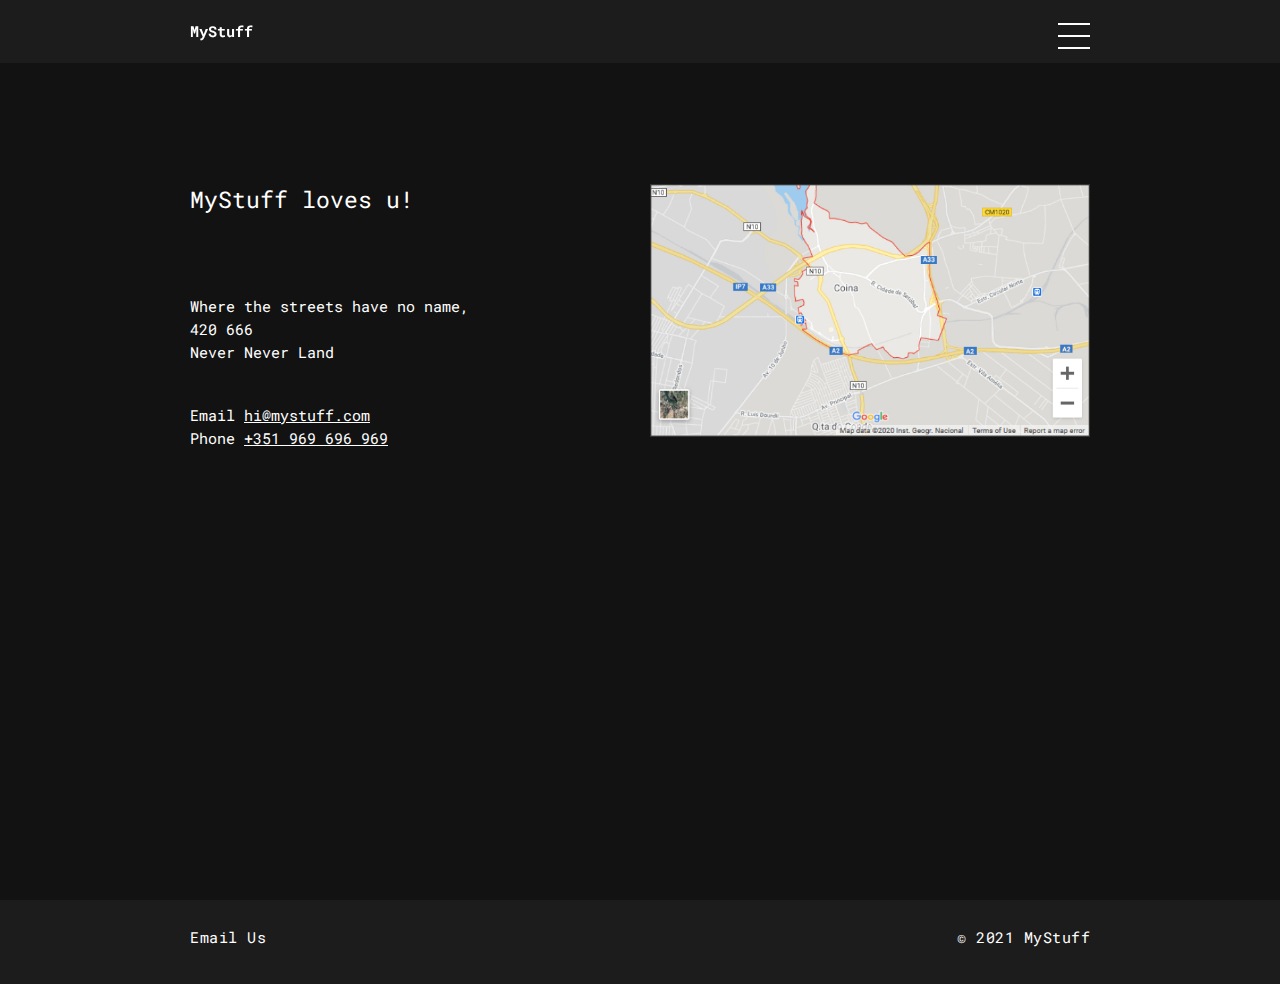
==== contact.html @ c8d12a6d "new update" ====
<!DOCTYPE html>
<html lang="en">
    
<head>
    <meta charset="UTF-8">
    <meta http-equiv="X-UA-Compatible" content="IE=edge">
    <meta name="viewport" content="width=device-width, initial-scale=1.0">
    <title>Graphic | Responsive Development</title>
    <link rel="icon" type="image/ico" href="favicon/favicon.ico" sizes="32x32" />
    <link type="text/css" rel="stylesheet" href="style.css" />
</head>

<body>
    <header class="header smaller">
        <div class="row">
            <div class="col-3">
                <a href="index.html" class="logo">
                    MyStuff
                </a>
            </div>
            <div class="col-3 hamburguer">
                <nav class="nav">
                    <input type="checkbox" id="main-menu">
                    <span class="bar-1"></span>
                    <span class="bar-2"></span>
                    <span class="bar-3"></span>
                    <div class="menu">
                        <ul class="menu-list">
                            <li class="menu-item">
                                <a href="index.html">Home</a>
                            </li>
                            <li class="menu-item">
                                <a href="graphic.html">Graphic</a>
                            </li>
                            <li class="menu-item">
                                <a href="web.html">Web</a>
                            </li>
                            <li class="menu-item-active">
                                <a href="contact.html">Contact</a>
                            </li>
                        </ul>
                    </div>
                </nav>
            </div>
        </div>
    </header>

    <main id="contact" class="contact-header">

        <section class="row marginbottomdouble margintopfull">
            <div class="row margintopdouble">
                    <div class="col-3">
                        <div class="sel-text-1">
                            <p>MyStuff loves u!</p>
                        </div>
                        <div class="sel-text-2">
                            <p>Where the streets have no name, <br> 420 666 <br> Never Never Land</p>
                        </div>
                        <div class="sel-text-3">
                            <p>Email <a href="mailto: hi@mystuff.com"><u>hi@mystuff.com</u></a> <br> Phone<a type="tel" href="phone: +351 969 696 969"> <u>+351 969 696 969</u></a></p>
                        </div>
                    </div>
                    <div class="col-3 paddingbottomdouble">
                        <div class="is-card">
                            <img src="images/map01.jpg" class="imgfit" alt="map" />
                        </div>
                    </div>
            </div>
        </section>

    </main>

    <footer class="footer">
        <div class="row">
            <div class="col-3">
                <p><a href="mailto:">Email Us</a></p>
            </div>
            <div class="col-3 right">
                <p>© 2021 MyStuff</p>
            </div>
        </div>
    </footer>

</body>
</html>
---- style.css ----
@import url(https://fonts.googleapis.com/css2?family=Roboto+Mono:wght@300;400;700&display=swap);html{line-height:1.15;-webkit-text-size-adjust:100%}body{margin:0}main{display:block}h1{font-size:2em;margin:0.67em 0}hr{box-sizing:content-box;height:0;overflow:visible}pre{font-family:monospace, monospace;font-size:1em}a{background-color:transparent}abbr[title]{border-bottom:none;text-decoration:underline;text-decoration:underline dotted}b,strong{font-weight:bolder}code,kbd,samp{font-family:monospace, monospace;font-size:1em}small{font-size:80%}sub,sup{font-size:75%;line-height:0;position:relative;vertical-align:baseline}sub{bottom:-0.25em}sup{top:-0.5em}img{border-style:none}button,input,optgroup,select,textarea{font-family:inherit;font-size:100%;line-height:1.15;margin:0}button,input{overflow:visible}button,select{text-transform:none}button,[type="button"],[type="reset"],[type="submit"]{-webkit-appearance:button}button::-moz-focus-inner,[type="button"]::-moz-focus-inner,[type="reset"]::-moz-focus-inner,[type="submit"]::-moz-focus-inner{border-style:none;padding:0}button:-moz-focusring,[type="button"]:-moz-focusring,[type="reset"]:-moz-focusring,[type="submit"]:-moz-focusring{outline:1px dotted ButtonText}fieldset{padding:0.35em 0.75em 0.625em}legend{box-sizing:border-box;color:inherit;display:table;max-width:100%;padding:0;white-space:normal}progress{vertical-align:baseline}textarea{overflow:auto}[type="checkbox"],[type="radio"]{box-sizing:border-box;padding:0}[type="number"]::-webkit-inner-spin-button,[type="number"]::-webkit-outer-spin-button{height:auto}[type="search"]{-webkit-appearance:textfield;outline-offset:-2px}[type="search"]::-webkit-search-decoration{-webkit-appearance:none}::-webkit-file-upload-button{-webkit-appearance:button;font:inherit}details{display:block}summary{display:list-item}template{display:none}[hidden]{display:none}html{font-family:"Roboto Mono",sans-serif;color:#fff;background-color:#121212;font-weight:300;line-height:1.618;font-size:13.33333px}@media (min-width: 750px){html{font-size:14.33333px}}@media (min-width: 960px){html{font-size:15.33333px}}h1,.h1,h2,.h2,h3,.h3,h4,.h4,h5,.h5,h6,.h6{font-family:"Roboto Mono",sans-serif;font-weight:700;margin:0;line-height:1.414}h1.light,h1.small,.h1.light,.h1.small,h2.light,h2.small,.h2.light,.h2.small,h3.light,h3.small,.h3.light,.h3.small,h4.light,h4.small,.h4.light,.h4.small,h5.light,h5.small,.h5.light,.h5.small,h6.light,h6.small,.h6.light,.h6.small{font-weight:400}.textleft{text-align:left}.textcenter{text-align:center}.textright{text-align:right}.strong,strong{font-weight:700}small,.small{font-size:0.8rem}.uppercase,aside>h2,article h1{text-transform:uppercase}.marginnone{margin:0 !important}.marginhorizontalnone{margin-left:0 !important;margin-right:0 !important}.marginverticalnone{margin-top:0 !important;margin-bottom:0 !important}.margintopnone{margin-top:0 !important}.marginrightnone{margin-right:0 !important}.marginbottomnone,article .description p:last-of-type{margin-bottom:0 !important}.marginleftnone{margin-left:0 !important}.paddingnone{padding:0 !important}.paddinghorizontalnone{padding-left:0 !important;padding-right:0 !important}.paddingverticalnone{padding-top:0 !important;padding-bottom:0 !important}.paddingtopnone{padding-top:0 !important}.paddingrightnone{padding-right:0 !important}.paddingbottomnone{padding-bottom:0 !important}.paddingleftnone{padding-left:0 !important}.marginfull{margin:20px !important}.marginhorizontalfull{margin-left:20px !important;margin-right:20px !important}.marginverticalfull{margin-top:20px !important;margin-bottom:20px !important}.margintopfull,.card{margin-top:20px !important}.marginrightfull{margin-right:20px !important}.marginbottomfull{margin-bottom:20px !important}.marginleftfull{margin-left:20px !important}.paddingfull{padding:20px !important}.paddinghorizontalfull{padding-left:20px !important;padding-right:20px !important}.paddingverticalfull{padding-top:20px !important;padding-bottom:20px !important}.paddingtopfull{padding-top:20px !important}.paddingrightfull{padding-right:20px !important}.paddingbottomfull{padding-bottom:20px !important}.paddingleftfull{padding-left:20px !important}.margindouble{margin:40px !important}.marginhorizontaldouble{margin-left:40px !important;margin-right:40px !important}.marginverticaldouble{margin-top:40px !important;margin-bottom:40px !important}.margintopdouble,article .description{margin-top:40px !important}.marginrightdouble{margin-right:40px !important}.marginbottomdouble,article .description p{margin-bottom:40px !important}.marginleftdouble{margin-left:40px !important}.paddingdouble{padding:40px !important}.paddinghorizontaldouble{padding-left:40px !important;padding-right:40px !important}.paddingverticaldouble{padding-top:40px !important;padding-bottom:40px !important}.paddingtopdouble{padding-top:40px !important}.paddingrightdouble{padding-right:40px !important}.paddingbottomdouble{padding-bottom:40px !important}.paddingleftdouble{padding-left:40px !important}.card{box-shadow:0 5px 10px rgba(255,255,255,0.1)}.card img{display:block;width:100%;height:auto}.is-card{margin-bottom:20px}.is-card img{display:block;width:100%;height:auto}.is-card.cards{margin-top:86px;margin-bottom:20px}.content{display:none;position:absolute;top:0;left:0;z-index:1}.content:hover>.content{display:block}.row{width:calc(100% - 20px);margin:0 auto}@media (min-width: 750px){.row{width:calc(90% - 20px)}}@media (min-width: 960px){.row{width:920px}}@media (min-width: 1400px){.row{width:1340px}}.row{display:flex;flex-wrap:wrap}.row .col{flex:1;box-sizing:border-box;padding-left:10px;padding-right:10px}.row .col-1{box-sizing:border-box;width:16.66667%;padding-left:10px;padding-right:10px}.row .offset-1{margin-left:16.66667%}.row .col-2{box-sizing:border-box;width:33.33333%;padding-left:10px;padding-right:10px}.row .offset-2{margin-left:33.33333%}.row .col-3{box-sizing:border-box;width:50%;padding-left:10px;padding-right:10px}.row .offset-3{margin-left:50%}.row .col-4{box-sizing:border-box;width:66.66667%;padding-left:10px;padding-right:10px}.row .offset-4{margin-left:66.66667%}.row .col-5{box-sizing:border-box;width:83.33333%;padding-left:10px;padding-right:10px}.row .offset-5{margin-left:83.33333%}.row .col-6{box-sizing:border-box;width:100%;padding-left:10px;padding-right:10px}.row .offset-6{margin-left:100%}@media (min-width: 750px){.row .col-t{flex:1;box-sizing:border-box;padding-left:10px;padding-right:10px}.row .offset-t{margin-left:0}.row .col-t-1{box-sizing:border-box;width:16.66667%;padding-left:10px;padding-right:10px}.row .offset-t-1{margin-left:16.66667%}.row .col-t-2{box-sizing:border-box;width:33.33333%;padding-left:10px;padding-right:10px}.row .offset-t-2{margin-left:33.33333%}.row .col-t-3{box-sizing:border-box;width:50%;padding-left:10px;padding-right:10px}.row .offset-t-3{margin-left:50%}.row .col-t-4{box-sizing:border-box;width:66.66667%;padding-left:10px;padding-right:10px}.row .offset-t-4{margin-left:66.66667%}.row .col-t-5{box-sizing:border-box;width:83.33333%;padding-left:10px;padding-right:10px}.row .offset-t-5{margin-left:83.33333%}.row .col-t-6{box-sizing:border-box;width:100%;padding-left:10px;padding-right:10px}.row .offset-t-6{margin-left:100%}}@media (min-width: 960px){.row .col-d{flex:1;box-sizing:border-box;padding-left:10px;padding-right:10px}.row .offset-d{margin-left:0}.row .col-d-1{box-sizing:border-box;width:16.66667%;padding-left:10px;padding-right:10px}.row .offset-d-1{margin-left:16.66667%}.row .col-d-2{box-sizing:border-box;width:33.33333%;padding-left:10px;padding-right:10px}.row .offset-d-2{margin-left:33.33333%}.row .col-d-3{box-sizing:border-box;width:50%;padding-left:10px;padding-right:10px}.row .offset-d-3{margin-left:50%}.row .col-d-4{box-sizing:border-box;width:66.66667%;padding-left:10px;padding-right:10px}.row .offset-d-4{margin-left:66.66667%}.row .col-d-5{box-sizing:border-box;width:83.33333%;padding-left:10px;padding-right:10px}.row .offset-d-5{margin-left:83.33333%}.row .col-d-6{box-sizing:border-box;width:100%;padding-left:10px;padding-right:10px}.row .offset-d-6{margin-left:100%}}.row.nogutter .col,.row.nogutter .col-t,.row.nogutter .col-d{padding:0}.row.nogutter .col-1,.row.nogutter .col-t-1,.row.nogutter .col-d-1{padding:0}.row.nogutter .col-2,.row.nogutter .col-t-2,.row.nogutter .col-d-2{padding:0}.row.nogutter .col-3,.row.nogutter .col-t-3,.row.nogutter .col-d-3{padding:0}.row.nogutter .col-4,.row.nogutter .col-t-4,.row.nogutter .col-d-4{padding:0}.row.nogutter .col-5,.row.nogutter .col-t-5,.row.nogutter .col-d-5{padding:0}.row.nogutter .col-6,.row.nogutter .col-t-6,.row.nogutter .col-d-6{padding:0}a{text-decoration:none;color:white;font-size:1rem;font-weight:400;font-family:"Roboto Mono"}a:hover{color:#D27979}p{font-size:1rem;font-weight:400;font-family:"Roboto Mono";margin:0 0 10px 0}ul{margin:0}.right{text-align:end}.prev-next{margin-top:40px;margin-left:30px;margin-right:30px;margin-bottom:40px}.prev-next a{font-weight:1.1rem;font-size:18px;line-height:24px}main{margin-top:40px}#hero{margin-top:0;height:100vh;display:flex;flex-direction:column;justify-content:flex-end;background-position:center;background-repeat:no-repeat;background-size:cover;position:relative}.cont-1{padding-bottom:66px}aside>h2{font-weight:300;font-size:1.125rem}@media (min-width: 750px){aside>h2{font-size:1.06rem}}@media (min-width: 960px){aside>h2{font-size:1rem}}article h1,article>p{margin:0;padding:0}article h1{font-size:1.15rem;font-weight:300}article>p{font-size:0.85rem}#contact{margin-top:0;height:100vh;display:flex;flex-direction:column;background-position:center;background-repeat:no-repeat;background-size:cover;position:relative}.header{background-color:rgba(35,35,35,0.6);position:fixed;padding:30px 0;box-sizing:border-box;max-height:124px;top:0;left:0;width:100%;z-index:1000}.header.smaller{padding:13.33333px 0}.header .row{align-items:center;flex-direction:row;justify-content:space-between;position:relative}.header .row .logo{font-weight:700;line-height:30px}.header .row .hamburguer{width:unset}.header input{position:absolute;display:block;z-index:10001;height:60px;width:60px;opacity:0;top:-16px;right:-4px;cursor:pointer}.header input:hover ~ span{background-color:#D27979}.header input ~ span{z-index:2;width:32px;height:2px;display:block;background-color:white}.header input ~ span:not(:first-child){margin-top:10px}.header input:checked ~ .menu{display:block;transform:translate(0, 0)}.nav .menu{position:fixed;z-index:-1;display:flex;flex-direction:column;justify-content:center;width:100%;height:100vh;top:0;right:0;bottom:0;left:0;transform-origin:0% 0%;transform:translate(0, -100%);transition:transform 0.5s cubic-bezier(0.77, 0.2, 0.05, 1);background-color:#232323}.nav .menu a{text-decoration:none;color:white;font-size:72px;font-weight:700;font-family:"Roboto Mono"}.nav .menu a:hover{color:#D27979}.nav .menu .menu-list{list-style:none;position:absolute;top:140px}@media screen and (min-width: 750px){.nav .menu .menu-list{left:20px}}@media (min-width: 960px){.nav .menu .menu-list{left:40px}}.nav .menu .menu-list .menu-item,.nav .menu .menu-list .menu-item-active{margin:40px 0;font-size:72px;line-height:47.48px;font-weight:700px}@media screen and (min-width: 750px){.nav .menu .menu-list .menu-item,.nav .menu .menu-list .menu-item-active{margin:60px 0;font-size:72px;line-height:94.96px}}@media screen and (min-width: 960px){.nav .menu .menu-list .menu-item,.nav .menu .menu-list .menu-item-active{margin:60px 0;font-size:72px;line-height:94.96px}}.nav .menu .menu-list .menu-item-active{margin-top:0px}.nav .menu .menu-list .menu-item-active>a{color:#D27979}.nav .bar-1,.nav .bar-2,.nav .bar-3{background:white;height:2px;width:32px;display:block}.nav .bar-2,.nav .bar-3{margin-top:10px}#graphic{padding-top:84px}.graphic-header,.contact-header{position:absolute;padding:30px 0;box-sizing:border-box;padding-top:124px;top:0;left:0;width:100%}@media (max-width: 750px){.graphic-header .sel-text-1,.contact-header .sel-text-1{margin-left:10px}}.graphic-header .sel-text-1 a,.contact-header .sel-text-1 a{padding-right:30px;font-size:1.1rem;margin-bottom:10px;line-height:2rem}.graphic-header .sel-text-1 a.all-active,.contact-header .sel-text-1 a.all-active{color:#D27979}.graphic-header .sel-text-1 p,.contact-header .sel-text-1 p{padding-right:30px;font-size:1.5rem;margin-bottom:10px;line-height:2rem}.graphic-header .sel-text-2 p,.contact-header .sel-text-2 p{margin-top:80px;line-height:1.5rem;font-size:1rem}.graphic-header .sel-text-3 p,.contact-header .sel-text-3 p{margin-top:40px;line-height:1.5rem;font-size:1rem}.footer{height:84px;background:rgba(35,35,35,0.6);display:flex;position:relative;align-items:center;padding:0 40px;letter-spacing:0.5px}.footer p{display:inline-block;justify-content:space-between}
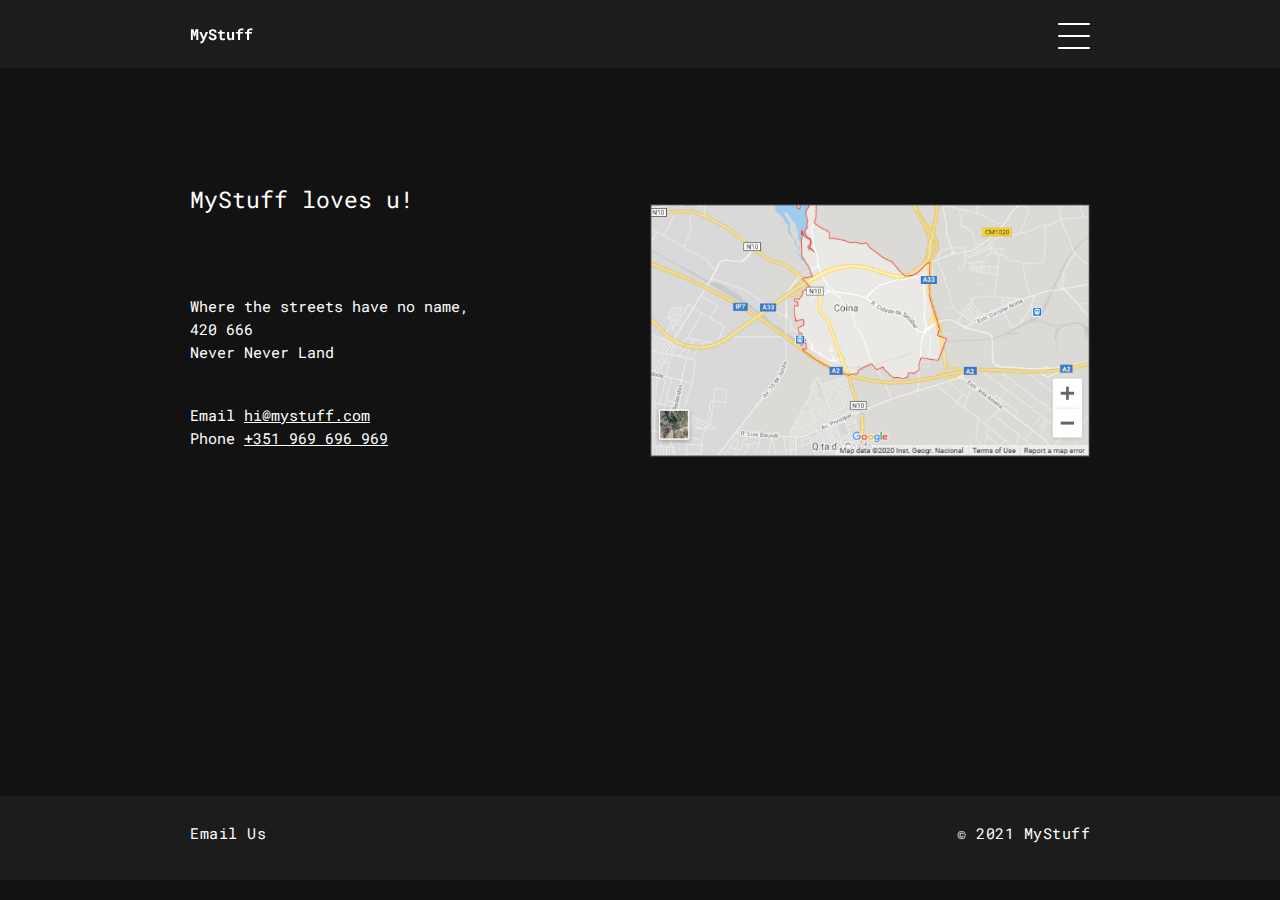
==== commit 82470781: "last update" ====
--- a/contact.html
+++ b/contact.html
@@ -5,7 +5,7 @@
     <meta charset="UTF-8">
     <meta http-equiv="X-UA-Compatible" content="IE=edge">
     <meta name="viewport" content="width=device-width, initial-scale=1.0">
-    <title>Graphic | Responsive Development</title>
+    <title>Contact | Responsive Development</title>
     <link rel="icon" type="image/ico" href="favicon/favicon.ico" sizes="32x32" />
     <link type="text/css" rel="stylesheet" href="style.css" />
 </head>
@@ -25,20 +25,24 @@
                     <span class="bar-2"></span>
                     <span class="bar-3"></span>
                     <div class="menu">
-                        <ul class="menu-list">
-                            <li class="menu-item">
-                                <a href="index.html">Home</a>
-                            </li>
-                            <li class="menu-item">
-                                <a href="graphic.html">Graphic</a>
-                            </li>
-                            <li class="menu-item">
-                                <a href="web.html">Web</a>
-                            </li>
-                            <li class="menu-item-active">
-                                <a href="contact.html">Contact</a>
-                            </li>
-                        </ul>
+                        <div class="row">
+                            <div class="col-6">
+                                <ul class="menu-list">
+                                    <li class="menu-item">
+                                        <a href="index.html">Home</a>
+                                    </li>
+                                    <li class="menu-item">
+                                        <a href="graphic.html">Graphic</a>
+                                    </li>
+                                    <li class="menu-item">
+                                        <a href="web.html">Web</a>
+                                    </li>
+                                    <li class="menu-item-active">
+                                        <a href="contact.html">Contact</a>
+                                    </li>
+                                </ul>
+                            </div>
+                        </div>
                     </div>
                 </nav>
             </div>
@@ -49,7 +53,7 @@
 
         <section class="row marginbottomdouble margintopfull">
             <div class="row margintopdouble">
-                    <div class="col-3">
+                    <div class="col-6 col-t-3">
                         <div class="sel-text-1">
                             <p>MyStuff loves u!</p>
                         </div>
@@ -57,12 +61,21 @@
                             <p>Where the streets have no name, <br> 420 666 <br> Never Never Land</p>
                         </div>
                         <div class="sel-text-3">
-                            <p>Email <a href="mailto: hi@mystuff.com"><u>hi@mystuff.com</u></a> <br> Phone<a type="tel" href="phone: +351 969 696 969"> <u>+351 969 696 969</u></a></p>
+                            <p>Email <a href="mailto: hi@mystuff.com"><u>hi@mystuff.com</u></a> <br> Phone<a type="tel" href="tel: +351 969 696 969"> <u>+351 969 696 969</u></a></p>
                         </div>
                     </div>
-                    <div class="col-3 paddingbottomdouble">
+                    <div class="col-6 col-t-3 paddingbottomdouble margintopfull">
                         <div class="is-card">
-                            <img src="images/map01.jpg" class="imgfit" alt="map" />
+                            <a href="#" target="">
+                                <img src="images/map01.jpg" class="imgfit" alt="Coina" />
+                            </a>
+                            <!-- 
+                                ================================================================================================
+                                ================== THE <iframe> FROM GOOGLE MAPS IS MAKING FOOTER DISAPPEAR ====================
+                                ================================================================================================
+
+                                <iframe src="https://www.google.com/maps/embed?pb=!1m18!1m12!1m3!1d24947.051553780486!2d-9.052280942272711!3d38.59408983137665!2m3!1f0!2f0!3f0!3m2!1i1024!2i768!4f13.1!3m3!1m2!1s0xd1948f7bb90d30f%3A0xeeda3df239e835fb!2sCoina!5e0!3m2!1spt-PT!2spt!4v1621891631199!5m2!1spt-PT!2spt" width="600" height="450" style="border:0;" </iframe>
+                            -->
                         </div>
                     </div>
             </div>
@@ -82,4 +95,29 @@
     </footer>
 
 </body>
+
+<!-- 
+============================================
+============================================
+   _____         __  __ _    _ ______ _                                                                                    
+  / ____|  /\   |  \/  | |  | |  ____| |                                                                                   
+ | (___   /  \  | \  / | |  | | |__  | |                                                                                   
+  \___ \ / /\ \ | |\/| | |  | |  __| | |                                                                                   
+  ____) / ____ \| |  | | |__| | |____| |____                                                                               
+ |_____/_/    \_\_|  |_|\____/|______|______|
+==============================================================================================================================
+==============================================================================================================================
+  __  __          _   _ _     __  _______ _    _          _   _    __ _____   ___________  _____             _      _      
+ |  \/  |   /\   | \ | \ \   / / |__   __| |  | |   /\   | \ | | |/ // ____| |  ____/ __ \|  __ \      /\   | |    | |     
+ | \  / |  /  \  |  \| |\ \_/ /     | |  | |__| |  /  \  |  \| | ' /| (___   | |__ | |  | | |__) |    /  \  | |    | |     
+ | |\/| | / /\ \ | . ` | \   /      | |  |  __  | / /\ \ | . ` |  <  \___ \  |  __|| |  | |  _  /    / /\ \ | |    | |     
+ | |  | |/ ____ \| |\  |  | |       | |  | |  | |/ ____ \| |\  | . \ ____) | | |   | |__| | | \ \   / ____ \| |____| |____ 
+ |_|  |_/_/    \_\_| \_|  |_|       |_|  |_|  |_/_/    \_\_| \_|_|\_\_____/  |_|    \____/|_|  \_\ /_/    \_\______|______|
+==============================================================================================================================
+============================================================================================================================== ============================================================                                                      
+============================================================
+======================= SEE YOU SOON =======================
+============================================================
+-->
+
 </html>--- a/style.css
+++ b/style.css
@@ -1 +1 @@
-@import url(https://fonts.googleapis.com/css2?family=Roboto+Mono:wght@300;400;700&display=swap);html{line-height:1.15;-webkit-text-size-adjust:100%}body{margin:0}main{display:block}h1{font-size:2em;margin:0.67em 0}hr{box-sizing:content-box;height:0;overflow:visible}pre{font-family:monospace, monospace;font-size:1em}a{background-color:transparent}abbr[title]{border-bottom:none;text-decoration:underline;text-decoration:underline dotted}b,strong{font-weight:bolder}code,kbd,samp{font-family:monospace, monospace;font-size:1em}small{font-size:80%}sub,sup{font-size:75%;line-height:0;position:relative;vertical-align:baseline}sub{bottom:-0.25em}sup{top:-0.5em}img{border-style:none}button,input,optgroup,select,textarea{font-family:inherit;font-size:100%;line-height:1.15;margin:0}button,input{overflow:visible}button,select{text-transform:none}button,[type="button"],[type="reset"],[type="submit"]{-webkit-appearance:button}button::-moz-focus-inner,[type="button"]::-moz-focus-inner,[type="reset"]::-moz-focus-inner,[type="submit"]::-moz-focus-inner{border-style:none;padding:0}button:-moz-focusring,[type="button"]:-moz-focusring,[type="reset"]:-moz-focusring,[type="submit"]:-moz-focusring{outline:1px dotted ButtonText}fieldset{padding:0.35em 0.75em 0.625em}legend{box-sizing:border-box;color:inherit;display:table;max-width:100%;padding:0;white-space:normal}progress{vertical-align:baseline}textarea{overflow:auto}[type="checkbox"],[type="radio"]{box-sizing:border-box;padding:0}[type="number"]::-webkit-inner-spin-button,[type="number"]::-webkit-outer-spin-button{height:auto}[type="search"]{-webkit-appearance:textfield;outline-offset:-2px}[type="search"]::-webkit-search-decoration{-webkit-appearance:none}::-webkit-file-upload-button{-webkit-appearance:button;font:inherit}details{display:block}summary{display:list-item}template{display:none}[hidden]{display:none}html{font-family:"Roboto Mono",sans-serif;color:#fff;background-color:#121212;font-weight:300;line-height:1.618;font-size:13.33333px}@media (min-width: 750px){html{font-size:14.33333px}}@media (min-width: 960px){html{font-size:15.33333px}}h1,.h1,h2,.h2,h3,.h3,h4,.h4,h5,.h5,h6,.h6{font-family:"Roboto Mono",sans-serif;font-weight:700;margin:0;line-height:1.414}h1.light,h1.small,.h1.light,.h1.small,h2.light,h2.small,.h2.light,.h2.small,h3.light,h3.small,.h3.light,.h3.small,h4.light,h4.small,.h4.light,.h4.small,h5.light,h5.small,.h5.light,.h5.small,h6.light,h6.small,.h6.light,.h6.small{font-weight:400}.textleft{text-align:left}.textcenter{text-align:center}.textright{text-align:right}.strong,strong{font-weight:700}small,.small{font-size:0.8rem}.uppercase,aside>h2,article h1{text-transform:uppercase}.marginnone{margin:0 !important}.marginhorizontalnone{margin-left:0 !important;margin-right:0 !important}.marginverticalnone{margin-top:0 !important;margin-bottom:0 !important}.margintopnone{margin-top:0 !important}.marginrightnone{margin-right:0 !important}.marginbottomnone,article .description p:last-of-type{margin-bottom:0 !important}.marginleftnone{margin-left:0 !important}.paddingnone{padding:0 !important}.paddinghorizontalnone{padding-left:0 !important;padding-right:0 !important}.paddingverticalnone{padding-top:0 !important;padding-bottom:0 !important}.paddingtopnone{padding-top:0 !important}.paddingrightnone{padding-right:0 !important}.paddingbottomnone{padding-bottom:0 !important}.paddingleftnone{padding-left:0 !important}.marginfull{margin:20px !important}.marginhorizontalfull{margin-left:20px !important;margin-right:20px !important}.marginverticalfull{margin-top:20px !important;margin-bottom:20px !important}.margintopfull,.card{margin-top:20px !important}.marginrightfull{margin-right:20px !important}.marginbottomfull{margin-bottom:20px !important}.marginleftfull{margin-left:20px !important}.paddingfull{padding:20px !important}.paddinghorizontalfull{padding-left:20px !important;padding-right:20px !important}.paddingverticalfull{padding-top:20px !important;padding-bottom:20px !important}.paddingtopfull{padding-top:20px !important}.paddingrightfull{padding-right:20px !important}.paddingbottomfull{padding-bottom:20px !important}.paddingleftfull{padding-left:20px !important}.margindouble{margin:40px !important}.marginhorizontaldouble{margin-left:40px !important;margin-right:40px !important}.marginverticaldouble{margin-top:40px !important;margin-bottom:40px !important}.margintopdouble,article .description{margin-top:40px !important}.marginrightdouble{margin-right:40px !important}.marginbottomdouble,article .description p{margin-bottom:40px !important}.marginleftdouble{margin-left:40px !important}.paddingdouble{padding:40px !important}.paddinghorizontaldouble{padding-left:40px !important;padding-right:40px !important}.paddingverticaldouble{padding-top:40px !important;padding-bottom:40px !important}.paddingtopdouble{padding-top:40px !important}.paddingrightdouble{padding-right:40px !important}.paddingbottomdouble{padding-bottom:40px !important}.paddingleftdouble{padding-left:40px !important}.card{box-shadow:0 5px 10px rgba(255,255,255,0.1)}.card img{display:block;width:100%;height:auto}.is-card{margin-bottom:20px}.is-card img{display:block;width:100%;height:auto}.is-card.cards{margin-top:86px;margin-bottom:20px}.content{display:none;position:absolute;top:0;left:0;z-index:1}.content:hover>.content{display:block}.row{width:calc(100% - 20px);margin:0 auto}@media (min-width: 750px){.row{width:calc(90% - 20px)}}@media (min-width: 960px){.row{width:920px}}@media (min-width: 1400px){.row{width:1340px}}.row{display:flex;flex-wrap:wrap}.row .col{flex:1;box-sizing:border-box;padding-left:10px;padding-right:10px}.row .col-1{box-sizing:border-box;width:16.66667%;padding-left:10px;padding-right:10px}.row .offset-1{margin-left:16.66667%}.row .col-2{box-sizing:border-box;width:33.33333%;padding-left:10px;padding-right:10px}.row .offset-2{margin-left:33.33333%}.row .col-3{box-sizing:border-box;width:50%;padding-left:10px;padding-right:10px}.row .offset-3{margin-left:50%}.row .col-4{box-sizing:border-box;width:66.66667%;padding-left:10px;padding-right:10px}.row .offset-4{margin-left:66.66667%}.row .col-5{box-sizing:border-box;width:83.33333%;padding-left:10px;padding-right:10px}.row .offset-5{margin-left:83.33333%}.row .col-6{box-sizing:border-box;width:100%;padding-left:10px;padding-right:10px}.row .offset-6{margin-left:100%}@media (min-width: 750px){.row .col-t{flex:1;box-sizing:border-box;padding-left:10px;padding-right:10px}.row .offset-t{margin-left:0}.row .col-t-1{box-sizing:border-box;width:16.66667%;padding-left:10px;padding-right:10px}.row .offset-t-1{margin-left:16.66667%}.row .col-t-2{box-sizing:border-box;width:33.33333%;padding-left:10px;padding-right:10px}.row .offset-t-2{margin-left:33.33333%}.row .col-t-3{box-sizing:border-box;width:50%;padding-left:10px;padding-right:10px}.row .offset-t-3{margin-left:50%}.row .col-t-4{box-sizing:border-box;width:66.66667%;padding-left:10px;padding-right:10px}.row .offset-t-4{margin-left:66.66667%}.row .col-t-5{box-sizing:border-box;width:83.33333%;padding-left:10px;padding-right:10px}.row .offset-t-5{margin-left:83.33333%}.row .col-t-6{box-sizing:border-box;width:100%;padding-left:10px;padding-right:10px}.row .offset-t-6{margin-left:100%}}@media (min-width: 960px){.row .col-d{flex:1;box-sizing:border-box;padding-left:10px;padding-right:10px}.row .offset-d{margin-left:0}.row .col-d-1{box-sizing:border-box;width:16.66667%;padding-left:10px;padding-right:10px}.row .offset-d-1{margin-left:16.66667%}.row .col-d-2{box-sizing:border-box;width:33.33333%;padding-left:10px;padding-right:10px}.row .offset-d-2{margin-left:33.33333%}.row .col-d-3{box-sizing:border-box;width:50%;padding-left:10px;padding-right:10px}.row .offset-d-3{margin-left:50%}.row .col-d-4{box-sizing:border-box;width:66.66667%;padding-left:10px;padding-right:10px}.row .offset-d-4{margin-left:66.66667%}.row .col-d-5{box-sizing:border-box;width:83.33333%;padding-left:10px;padding-right:10px}.row .offset-d-5{margin-left:83.33333%}.row .col-d-6{box-sizing:border-box;width:100%;padding-left:10px;padding-right:10px}.row .offset-d-6{margin-left:100%}}.row.nogutter .col,.row.nogutter .col-t,.row.nogutter .col-d{padding:0}.row.nogutter .col-1,.row.nogutter .col-t-1,.row.nogutter .col-d-1{padding:0}.row.nogutter .col-2,.row.nogutter .col-t-2,.row.nogutter .col-d-2{padding:0}.row.nogutter .col-3,.row.nogutter .col-t-3,.row.nogutter .col-d-3{padding:0}.row.nogutter .col-4,.row.nogutter .col-t-4,.row.nogutter .col-d-4{padding:0}.row.nogutter .col-5,.row.nogutter .col-t-5,.row.nogutter .col-d-5{padding:0}.row.nogutter .col-6,.row.nogutter .col-t-6,.row.nogutter .col-d-6{padding:0}a{text-decoration:none;color:white;font-size:1rem;font-weight:400;font-family:"Roboto Mono"}a:hover{color:#D27979}p{font-size:1rem;font-weight:400;font-family:"Roboto Mono";margin:0 0 10px 0}ul{margin:0}.right{text-align:end}.prev-next{margin-top:40px;margin-left:30px;margin-right:30px;margin-bottom:40px}.prev-next a{font-weight:1.1rem;font-size:18px;line-height:24px}main{margin-top:40px}#hero{margin-top:0;height:100vh;display:flex;flex-direction:column;justify-content:flex-end;background-position:center;background-repeat:no-repeat;background-size:cover;position:relative}.cont-1{padding-bottom:66px}aside>h2{font-weight:300;font-size:1.125rem}@media (min-width: 750px){aside>h2{font-size:1.06rem}}@media (min-width: 960px){aside>h2{font-size:1rem}}article h1,article>p{margin:0;padding:0}article h1{font-size:1.15rem;font-weight:300}article>p{font-size:0.85rem}#contact{margin-top:0;height:100vh;display:flex;flex-direction:column;background-position:center;background-repeat:no-repeat;background-size:cover;position:relative}.header{background-color:rgba(35,35,35,0.6);position:fixed;padding:30px 0;box-sizing:border-box;max-height:124px;top:0;left:0;width:100%;z-index:1000}.header.smaller{padding:13.33333px 0}.header .row{align-items:center;flex-direction:row;justify-content:space-between;position:relative}.header .row .logo{font-weight:700;line-height:30px}.header .row .hamburguer{width:unset}.header input{position:absolute;display:block;z-index:10001;height:60px;width:60px;opacity:0;top:-16px;right:-4px;cursor:pointer}.header input:hover ~ span{background-color:#D27979}.header input ~ span{z-index:2;width:32px;height:2px;display:block;background-color:white}.header input ~ span:not(:first-child){margin-top:10px}.header input:checked ~ .menu{display:block;transform:translate(0, 0)}.nav .menu{position:fixed;z-index:-1;display:flex;flex-direction:column;justify-content:center;width:100%;height:100vh;top:0;right:0;bottom:0;left:0;transform-origin:0% 0%;transform:translate(0, -100%);transition:transform 0.5s cubic-bezier(0.77, 0.2, 0.05, 1);background-color:#232323}.nav .menu a{text-decoration:none;color:white;font-size:72px;font-weight:700;font-family:"Roboto Mono"}.nav .menu a:hover{color:#D27979}.nav .menu .menu-list{list-style:none;position:absolute;top:140px}@media screen and (min-width: 750px){.nav .menu .menu-list{left:20px}}@media (min-width: 960px){.nav .menu .menu-list{left:40px}}.nav .menu .menu-list .menu-item,.nav .menu .menu-list .menu-item-active{margin:40px 0;font-size:72px;line-height:47.48px;font-weight:700px}@media screen and (min-width: 750px){.nav .menu .menu-list .menu-item,.nav .menu .menu-list .menu-item-active{margin:60px 0;font-size:72px;line-height:94.96px}}@media screen and (min-width: 960px){.nav .menu .menu-list .menu-item,.nav .menu .menu-list .menu-item-active{margin:60px 0;font-size:72px;line-height:94.96px}}.nav .menu .menu-list .menu-item-active{margin-top:0px}.nav .menu .menu-list .menu-item-active>a{color:#D27979}.nav .bar-1,.nav .bar-2,.nav .bar-3{background:white;height:2px;width:32px;display:block}.nav .bar-2,.nav .bar-3{margin-top:10px}#graphic{padding-top:84px}.graphic-header,.contact-header{position:absolute;padding:30px 0;box-sizing:border-box;padding-top:124px;top:0;left:0;width:100%}@media (max-width: 750px){.graphic-header .sel-text-1,.contact-header .sel-text-1{margin-left:10px}}.graphic-header .sel-text-1 a,.contact-header .sel-text-1 a{padding-right:30px;font-size:1.1rem;margin-bottom:10px;line-height:2rem}.graphic-header .sel-text-1 a.all-active,.contact-header .sel-text-1 a.all-active{color:#D27979}.graphic-header .sel-text-1 p,.contact-header .sel-text-1 p{padding-right:30px;font-size:1.5rem;margin-bottom:10px;line-height:2rem}.graphic-header .sel-text-2 p,.contact-header .sel-text-2 p{margin-top:80px;line-height:1.5rem;font-size:1rem}.graphic-header .sel-text-3 p,.contact-header .sel-text-3 p{margin-top:40px;line-height:1.5rem;font-size:1rem}.footer{height:84px;background:rgba(35,35,35,0.6);display:flex;position:relative;align-items:center;padding:0 40px;letter-spacing:0.5px}.footer p{display:inline-block;justify-content:space-between}
+@import url(https://fonts.googleapis.com/css2?family=Roboto+Mono:wght@300;400;700&display=swap);html{line-height:1.15;-webkit-text-size-adjust:100%}body{margin:0}main{display:block}h1{font-size:2em;margin:0.67em 0}hr{box-sizing:content-box;height:0;overflow:visible}pre{font-family:monospace, monospace;font-size:1em}a{background-color:transparent}abbr[title]{border-bottom:none;text-decoration:underline;text-decoration:underline dotted}b,strong{font-weight:bolder}code,kbd,samp{font-family:monospace, monospace;font-size:1em}small{font-size:80%}sub,sup{font-size:75%;line-height:0;position:relative;vertical-align:baseline}sub{bottom:-0.25em}sup{top:-0.5em}img{border-style:none}button,input,optgroup,select,textarea{font-family:inherit;font-size:100%;line-height:1.15;margin:0}button,input{overflow:visible}button,select{text-transform:none}button,[type="button"],[type="reset"],[type="submit"]{-webkit-appearance:button}button::-moz-focus-inner,[type="button"]::-moz-focus-inner,[type="reset"]::-moz-focus-inner,[type="submit"]::-moz-focus-inner{border-style:none;padding:0}button:-moz-focusring,[type="button"]:-moz-focusring,[type="reset"]:-moz-focusring,[type="submit"]:-moz-focusring{outline:1px dotted ButtonText}fieldset{padding:0.35em 0.75em 0.625em}legend{box-sizing:border-box;color:inherit;display:table;max-width:100%;padding:0;white-space:normal}progress{vertical-align:baseline}textarea{overflow:auto}[type="checkbox"],[type="radio"]{box-sizing:border-box;padding:0}[type="number"]::-webkit-inner-spin-button,[type="number"]::-webkit-outer-spin-button{height:auto}[type="search"]{-webkit-appearance:textfield;outline-offset:-2px}[type="search"]::-webkit-search-decoration{-webkit-appearance:none}::-webkit-file-upload-button{-webkit-appearance:button;font:inherit}details{display:block}summary{display:list-item}template{display:none}[hidden]{display:none}html{font-family:"Roboto Mono",sans-serif;color:#fff;background-color:#121212;font-weight:300;line-height:1.618;font-size:13.33333px}@media (min-width: 750px){html{font-size:14.33333px}}@media (min-width: 960px){html{font-size:15.33333px}}h1,.h1,h2,.h2,h3,.h3,h4,.h4,h5,.h5,h6,.h6{font-family:"Roboto Mono",sans-serif;font-weight:700;margin:0;line-height:1.414}h1.light,h1.small,.h1.light,.h1.small,h2.light,h2.small,.h2.light,.h2.small,h3.light,h3.small,.h3.light,.h3.small,h4.light,h4.small,.h4.light,.h4.small,h5.light,h5.small,.h5.light,.h5.small,h6.light,h6.small,.h6.light,.h6.small{font-weight:400}.textleft{text-align:left}.textcenter{text-align:center}.textright{text-align:right}.strong,strong{font-weight:700}small,.small{font-size:0.8rem}.uppercase,aside>h2,article h1{text-transform:uppercase}.right{text-align:end}.marginnone{margin:0 !important}.marginhorizontalnone{margin-left:0 !important;margin-right:0 !important}.marginverticalnone{margin-top:0 !important;margin-bottom:0 !important}.margintopnone{margin-top:0 !important}.marginrightnone{margin-right:0 !important}.marginbottomnone,article .description p:last-of-type{margin-bottom:0 !important}.marginleftnone{margin-left:0 !important}.paddingnone{padding:0 !important}.paddinghorizontalnone{padding-left:0 !important;padding-right:0 !important}.paddingverticalnone{padding-top:0 !important;padding-bottom:0 !important}.paddingtopnone{padding-top:0 !important}.paddingrightnone{padding-right:0 !important}.paddingbottomnone{padding-bottom:0 !important}.paddingleftnone{padding-left:0 !important}.marginfull{margin:20px !important}.marginhorizontalfull{margin-left:20px !important;margin-right:20px !important}.marginverticalfull{margin-top:20px !important;margin-bottom:20px !important}.margintopfull,.card{margin-top:20px !important}.marginrightfull{margin-right:20px !important}.marginbottomfull{margin-bottom:20px !important}.marginleftfull{margin-left:20px !important}.paddingfull{padding:20px !important}.paddinghorizontalfull{padding-left:20px !important;padding-right:20px !important}.paddingverticalfull{padding-top:20px !important;padding-bottom:20px !important}.paddingtopfull{padding-top:20px !important}.paddingrightfull{padding-right:20px !important}.paddingbottomfull{padding-bottom:20px !important}.paddingleftfull{padding-left:20px !important}.margindouble{margin:40px !important}.marginhorizontaldouble{margin-left:40px !important;margin-right:40px !important}.marginverticaldouble{margin-top:40px !important;margin-bottom:40px !important}.margintopdouble,article .description{margin-top:40px !important}.marginrightdouble{margin-right:40px !important}.marginbottomdouble,article .description p{margin-bottom:40px !important}.marginleftdouble{margin-left:40px !important}.paddingdouble{padding:40px !important}.paddinghorizontaldouble{padding-left:40px !important;padding-right:40px !important}.paddingverticaldouble{padding-top:40px !important;padding-bottom:40px !important}.paddingtopdouble{padding-top:40px !important}.paddingrightdouble{padding-right:40px !important}.paddingbottomdouble{padding-bottom:40px !important}.paddingleftdouble{padding-left:40px !important}.card{position:relative;overflow:hidden}.card img{display:block;width:100%;height:auto}.card .content{display:none;position:absolute;top:20px;left:20px;z-index:3}.card p:first-child{margin:0;font-weight:400;font-size:20px;line-height:24px}@media (min-width: 750px){.card p:first-child{font-size:24px;line-height:30px}}.card p:last-child{margin:0;font-weight:300;font-size:16px;line-height:22px}@media (min-width: 750px){.card p:last-child{font-size:20px;line-height:26px}}.card:hover .content{display:block;color:#fff}.card .is-card-is{box-shadow:0 5px 10px rgba(255,255,255,0.1)}.is-card{margin-bottom:20px}.is-card img{display:block;width:100%;height:auto}.imgfit{display:block;width:100%;height:auto}iframe{width:100%;height:30vh}.sr-only{border:0 !important;clip:rect(1px, 1px, 1px, 1px) !important;-webkit-clip-path:inset(50%) !important;clip-path:inset(50%) !important;height:1px !important;margin:-1px !important;overflow:hidden !important;padding:0 !important;position:absolute !important;width:1px !important;white-space:nowrap !important}.row{width:calc(100% - 20px);margin:0 auto}@media (min-width: 750px){.row{width:calc(90% - 20px)}}@media (min-width: 960px){.row{width:920px}}@media (min-width: 1400px){.row{width:1340px}}.row{display:flex;flex-wrap:wrap}.row .col{flex:1;box-sizing:border-box;padding-left:10px;padding-right:10px}.row .col-1{box-sizing:border-box;width:16.66667%;padding-left:10px;padding-right:10px}.row .offset-1{margin-left:16.66667%}.row .col-2{box-sizing:border-box;width:33.33333%;padding-left:10px;padding-right:10px}.row .offset-2{margin-left:33.33333%}.row .col-3{box-sizing:border-box;width:50%;padding-left:10px;padding-right:10px}.row .offset-3{margin-left:50%}.row .col-4{box-sizing:border-box;width:66.66667%;padding-left:10px;padding-right:10px}.row .offset-4{margin-left:66.66667%}.row .col-5{box-sizing:border-box;width:83.33333%;padding-left:10px;padding-right:10px}.row .offset-5{margin-left:83.33333%}.row .col-6{box-sizing:border-box;width:100%;padding-left:10px;padding-right:10px}.row .offset-6{margin-left:100%}@media (min-width: 750px){.row .col-t{flex:1;box-sizing:border-box;padding-left:10px;padding-right:10px}.row .offset-t{margin-left:0}.row .col-t-1{box-sizing:border-box;width:16.66667%;padding-left:10px;padding-right:10px}.row .offset-t-1{margin-left:16.66667%}.row .col-t-2{box-sizing:border-box;width:33.33333%;padding-left:10px;padding-right:10px}.row .offset-t-2{margin-left:33.33333%}.row .col-t-3{box-sizing:border-box;width:50%;padding-left:10px;padding-right:10px}.row .offset-t-3{margin-left:50%}.row .col-t-4{box-sizing:border-box;width:66.66667%;padding-left:10px;padding-right:10px}.row .offset-t-4{margin-left:66.66667%}.row .col-t-5{box-sizing:border-box;width:83.33333%;padding-left:10px;padding-right:10px}.row .offset-t-5{margin-left:83.33333%}.row .col-t-6{box-sizing:border-box;width:100%;padding-left:10px;padding-right:10px}.row .offset-t-6{margin-left:100%}}@media (min-width: 960px){.row .col-d{flex:1;box-sizing:border-box;padding-left:10px;padding-right:10px}.row .offset-d{margin-left:0}.row .col-d-1{box-sizing:border-box;width:16.66667%;padding-left:10px;padding-right:10px}.row .offset-d-1{margin-left:16.66667%}.row .col-d-2{box-sizing:border-box;width:33.33333%;padding-left:10px;padding-right:10px}.row .offset-d-2{margin-left:33.33333%}.row .col-d-3{box-sizing:border-box;width:50%;padding-left:10px;padding-right:10px}.row .offset-d-3{margin-left:50%}.row .col-d-4{box-sizing:border-box;width:66.66667%;padding-left:10px;padding-right:10px}.row .offset-d-4{margin-left:66.66667%}.row .col-d-5{box-sizing:border-box;width:83.33333%;padding-left:10px;padding-right:10px}.row .offset-d-5{margin-left:83.33333%}.row .col-d-6{box-sizing:border-box;width:100%;padding-left:10px;padding-right:10px}.row .offset-d-6{margin-left:100%}}.row.nogutter .col,.row.nogutter .col-t,.row.nogutter .col-d{padding:0}.row.nogutter .col-1,.row.nogutter .col-t-1,.row.nogutter .col-d-1{padding:0}.row.nogutter .col-2,.row.nogutter .col-t-2,.row.nogutter .col-d-2{padding:0}.row.nogutter .col-3,.row.nogutter .col-t-3,.row.nogutter .col-d-3{padding:0}.row.nogutter .col-4,.row.nogutter .col-t-4,.row.nogutter .col-d-4{padding:0}.row.nogutter .col-5,.row.nogutter .col-t-5,.row.nogutter .col-d-5{padding:0}.row.nogutter .col-6,.row.nogutter .col-t-6,.row.nogutter .col-d-6{padding:0}#hero{margin-top:0;height:100vh;display:flex;flex-direction:column;justify-content:flex-end;background-position:center;background-repeat:no-repeat;background-size:cover;position:relative}aside>h2{font-weight:300;font-size:1.125rem}@media (min-width: 750px){aside>h2{font-size:1.06rem}}@media (min-width: 960px){aside>h2{font-size:1rem}}article h1,article>p{margin:0;padding:0}article h1{font-size:1.15rem;font-weight:300}article>p{font-size:0.85rem}a{text-decoration:none;color:white;font-size:1rem;font-weight:400;font-family:"Roboto Mono"}a:hover{color:#D27979}a:hover.disabled{pointer-events:none;cursor:default}ul{margin:0}p{font-size:1rem;font-weight:400;font-family:"Roboto Mono";margin:0 0 10px 0}.prev-next{margin-top:40px;margin-left:30px;margin-right:30px;margin-bottom:40px}.prev-next a{font-weight:1.1rem;font-size:18px;line-height:24px}.cont-1{padding-bottom:66px}.header{background-color:rgba(35,35,35,0.6);position:fixed;padding:30px 0;box-sizing:border-box;max-height:124px;top:0;left:0;width:100%;z-index:1000}.header.smaller{padding:13.33333px 0}.header .row{align-items:center;flex-direction:row;justify-content:space-between;position:relative}.header .row .logo{font-weight:700;line-height:30px}.header .row .hamburguer{width:unset}.header input{position:absolute;display:block;z-index:10001;height:60px;width:60px;opacity:0;top:-16px;right:-4px;cursor:pointer}.header input:hover ~ span{background-color:#D27979}.header input ~ span{z-index:2;margin-bottom:5px;position:relative;border-radius:3px;transform-origin:4px 0px;transition:transform 0.5s cubic-bezier(0.77, 0.2, 0.05, 1),opacity 0.55s ease;margin-left:auto}.header input ~ span:not(:first-child){margin-top:10px}.header input:checked ~ span{transform:rotate(45deg) translate(5px, 4px);opacity:1}.header input:checked ~ span:nth-last-child(3){opacity:0;transform:rotate(0deg) scale(0.2, 0.2)}.header input:checked ~ span:nth-last-child(2){transform:rotate(-45deg) translate(0, -1px)}.header input:checked:nth-last-child(2){transform-origin:0% 100%}.header input:checked ~ .menu{top:0}.nav .menu{position:fixed;z-index:-1;display:flex;flex-direction:column;justify-content:center;width:100%;height:100vh;top:-100vh;left:0;transition:top 0.5s cubic-bezier(0.77, 0.2, 0.05, 1);background-color:#232323}.nav .menu a{text-decoration:none;color:white;font-size:72px;font-weight:700;font-family:"Roboto Mono"}.nav .menu a:hover{color:#D27979}.nav .menu .menu-list{list-style:none;top:140px;padding-left:0}@media screen and (min-width: 750px){.nav .menu .menu-list{left:0px}}@media (min-width: 960px){.nav .menu .menu-list{left:0px}}.nav .menu .menu-list .menu-item,.nav .menu .menu-list .menu-item-active{margin:40px 0;font-size:72px;line-height:47.48px;font-weight:700px}@media screen and (min-width: 750px){.nav .menu .menu-list .menu-item,.nav .menu .menu-list .menu-item-active{margin:60px 0;font-size:72px;line-height:94.96px}}@media screen and (min-width: 960px){.nav .menu .menu-list .menu-item,.nav .menu .menu-list .menu-item-active{margin:60px 0;font-size:72px;line-height:94.96px}}.nav .menu .menu-list .menu-item-active{margin-top:0px}.nav .menu .menu-list .menu-item-active>a{color:#D27979}.nav .bar-1,.nav .bar-2,.nav .bar-3{background:white;height:2px;width:32px;display:block}.nav .bar-2,.nav .bar-3{margin-top:10px}.graphic-header,.contact-header{box-sizing:border-box;width:100%;padding-top:124px;margin-bottom:-20px}@media (max-width: 750px){.graphic-header .sel-text-1,.contact-header .sel-text-1{margin-left:10px}}.graphic-header .sel-text-1 a,.contact-header .sel-text-1 a{padding-right:30px;font-size:1.1rem;margin-bottom:10px;line-height:2rem}.graphic-header .sel-text-1 a.all-active,.contact-header .sel-text-1 a.all-active{color:#D27979}.graphic-header .sel-text-1 p,.contact-header .sel-text-1 p{padding-right:30px;font-size:1.5rem;margin-bottom:10px;line-height:2rem}.graphic-header .sel-text-2 p,.contact-header .sel-text-2 p{margin-top:80px;line-height:1.5rem;font-size:1rem}.graphic-header .sel-text-3 p,.contact-header .sel-text-3 p{margin-top:40px;line-height:1.5rem;font-size:1rem}#contact{margin-top:0;min-height:calc(100vh - 84px);display:flex;flex-direction:column}.footer{height:84px;background:rgba(35,35,35,0.6);display:flex;position:relative;align-items:center;padding:0 40px;letter-spacing:0.5px}.footer p{display:inline-block;justify-content:space-between}
